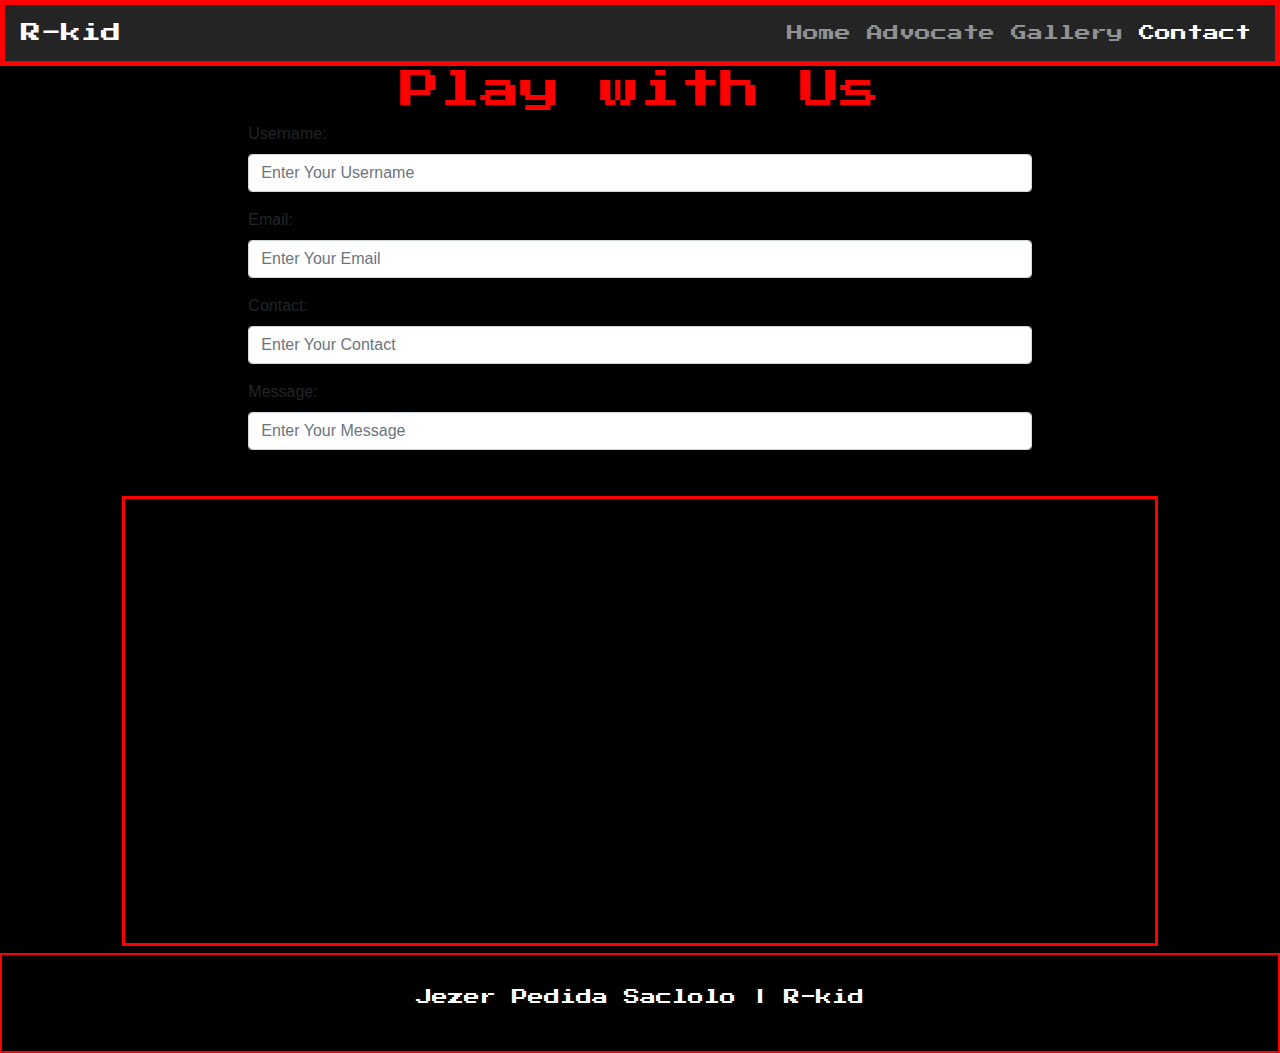
==== contact.html @ 3dd4db88 "capstone1" ====
<!DOCTYPE html>
<html lang="en">
<head>
	<meta charset="utf-8">
	<meta name="viewport" content="width=device-width, initial-scale=1.0, shrink-to-fit-in=no">
	<meta http-equiv="X-UA-Compatible" content="IE-Edge">

	<title>Portfolio</title>

	<!-- google fonts -->
	<link href="https://fonts.googleapis.com/css?family=Press+Start+2P" rel="stylesheet">

	<!-- fontawesome Icons -->
	<link rel="stylesheet" href="https://use.fontawesome.com/releases/v5.5.0/css/all.css" integrity="sha384-B4dIYHKNBt8Bc12p+WXckhzcICo0wtJAoU8YZTY5qE0Id1GSseTk6S+L3BlXeVIU" crossorigin="anonymous">

	<!-- animate css -->
	<link rel="stylesheet" type="text/css" href="assets/css/animate.css">

	<!-- bootstrap css -->
	<link rel="stylesheet" type="text/css" href="assets/css/bootstrap.min.css">

	<!-- external css -->
	<link rel="stylesheet" type="text/css" href="assets/css/style.css">
	
</head>
<body>
	<nav id="navbar" class="container-fluid navbar navbar-expand-lg navbar-dark sticky-top" style="background-image: url(assets/images/hh1.jpeg);">
		<a class="navbar-brand" href="home.html">
			<i class="fas fa-gamepad"></i>   R-kid
		</a>

		<button class="navbar-toggler" type="button" data-toggle="collapse" data-target="#navbar-nav" ><span class="navbar-toggler-icon"></span>
		</button>

		<div id="navbar-nav" class="collapse navbar-collapse">
			<ul class="navbar-nav ml-auto">
				<li class="nav-item">
					<div class="item-container">
					<div class="item-top"><a class="nav-link" href="home.html">Home</a></div>
					</div>
				</li>
				<li class="nav-item">
					<div class="item-container">
					<div class="item-top"><a class="nav-link" href="advocate.html">Advocate</a></div>
					</div>					
				</li>
				<li class="nav-item">
					<div class="item-container">
						<div class="item-top"><a class="nav-link" href="gallery.html">Gallery</a></div>
					</div>
				</li>
				<li class="nav-item">
					<div class="item-container">
						<div class="item-top"><a class="nav-link active" href="contact.html">Contact</a></div>
				
					</div>					
				</li>
			</ul>
		</div>
	</nav> <!-- end of navbar -->
	

<header class=" sec-contact container-fluid">
	<div class="row">
	<h1 id="h1-contact" class="text-center col-12 col-md-12 col-lg-10 offset-lg-1">Play with Us</h1>
	</div> <!-- end of row -->
</header>
<section class=" sec-contact container-fluid">

	<div id="div-contact" class="container-fluid">
		<form>
			<div class="form-group col-12 col-md-12 col-lg-8 offset-lg-2">
				<label for="username">Username:</label>
				<input id="username" class="form-control" type="text" name="username" placeholder="Enter Your Username">
			</div>
					
			<div class="form-group col-12 col-md-12 col-lg-8 offset-lg-2">
				<label for="email">Email:</label>
				<input id="email" class="form-control" type="text" name="email" placeholder="Enter Your Email">
			</div>

			<div class="form-group col-12 col-md-12 col-lg-8 offset-lg-2">
				<label for="contact">Contact:</label>
				<input id="contact" class="form-control" type="number" name="contact" placeholder="Enter Your Contact">
			</div>

			<div class="form-group col-12 col-md-12 col-lg-8 offset-lg-2">
				<label for="message">Message:</label>
				<input id="message" class="form-control" type="text" name="message" placeholder="Enter Your Message">
			</div>
		</form>
	</div> <!-- end of form -->
</section>
<section class=" sec-contact container-fluid">
	<div class="row">
		<div class="col-12 col-md-12 col-lg-10 offset-lg-1">

			<iframe src="https://www.google.com/maps/embed?pb=!1m18!1m12!1m3!1d3862.0632071566206!2d121.06252331438773!3d14.538377182497205!2m3!1f0!2f0!3f0!3m2!1i1024!2i768!4f13.1!3m3!1m2!1s0x3397c89652028df7%3A0x316443e2a03c25ab!2sMalvar%2C+Makati%2C+Metro+Manila!5e0!3m2!1sen!2sph!4v1542855645884" width="100%" height="450" frameborder="0" style="border: 3px solid red; " allowfullscreen></iframe>
		</div> <!-- end of map -->
	</div>
</section>
<footer id="contact-footer" class="container-fluid text-center">
		<p class="pf">Jezer Pedida Saclolo | R-kid <a href="https://www.facebook.com/climaco.trinidad"><i class="fab fa-facebook-square"></i></a> <a href=""><i class="fas fa-envelope-square"></i></a></p>
</footer>



	<!-- Optional Java Script -->
	<!-- Jquery first, then Popper,js then Bootstrap js -->

	<script src="assets/js/jquery-3.3.1.min.js"></script>

	<script src="https://code.jquery.com/jquery-3.3.1.slim.min.js" integrity="sha384-q8i/X+965DzO0rT7abK41JStQIAqVgRVzpbzo5smXKp4YfRvH+8abtTE1Pi6jizo" crossorigin="anonymous"></script>

	<script src="https://cdnjs.cloudflare.com/ajax/libs/popper.js/1.14.3/umd/popper.min.js" integrity="sha384-ZMP7rVo3mIykV+2+9J3UJ46jBk0WLaUAdn689aCwoqbBJiSnjAK/l8WvCWPIPm49" crossorigin="anonymous"></script>
	
	<script src="assets/js/bootstrap.min.js"></script>

	<script src="https://ajax.googleapis.com/ajax/libs/jquery/3.3.1/jquery.min.js"></script>
</body>
</html>
---- assets/css/style.css ----
* {
	margin: 0;
	padding: 0;
	box-sizing: border-box;
}
h1{
	color: red;
	font-family: 'Press Start 2P', cursive;
}
p {
	color: white;
	font-family: 'Press Start 2P', cursive;
}

footer {
	border: 2px solid red;
	background: black;
}
.clear:after {
	content: "";
	display: block;
	display: block;
}


nav {
 font-family: 'Press Start 2P', cursive;
  width: 90%;
  margin:0 auto;
  background: #242424;
  border: 5px solid red;
  overflow: hidden;
  }


/*  ---------------------------------------landing page*/
#landing-page-section {
	background: black;
	height: 100vh;
	width: 100%;
}

#header-div {
	background: black;
	height: 100px;
	width: 100%;
}

#section-div {
	background: black;
	height: 50vh;
	width: 100%;
	padding-bottom: 100px;
}

#msst {
	background-position: center;
	background-size: contain;
	background-repeat: no-repeat; 
	margin-top: 4px;
	margin-bottom: 48px;
}


#footer-div {
	padding-top: 100px;
	background: black;
	height: 50vh;
	width: 100%;
}

#msst1 {
	width: 100%;
}
.letter {
	position: relative;
	top: 25%;
}
.btn {
	height: 80px;
	width: 80px;
	border: 3px solid white;
	border-radius: 50%;

}

#l-s {
	background: red;
	height: 70px;
	width: 70px;
	border: 5px solid white;
	border-radius: 50%;
	padding: 50px;
	
}
#s {
	background: red;
	position: absolute;
	left: 10%;
	top: -55%;

}
#a {
	background: blue;
	position: absolute;
	left: 60%;
	top: -1%;
}	

#b {
	background: green;
	position: absolute;
	left: 75%;
	top: -1%;
}

#c {
	background: yellow;
	position: absolute;
	left: 90%;
	top: -1%;
}

#d {
	background: orange;
	position: absolute;
	left: 60%;
	top: 120%;
}

#e {
	background: green;
	position: absolute;
	left: 75%;
	top: 120%;
}

#f {
	background: yellow;
	position: relative;
	left: 47.70%;
	top: 120%;
}


#x {
	background: red;
	height: 120px;
	width: 120px;
	border-radius: 50%;

	position: absolute;
	left: -20%;
	top: 50%;
}
/*  --------------------------------end----landing page*/
/*  ------------------------------------------home page*/
#home-section1 {
	height: 100vh;
	background-image: url(../images/bg.jpg);

}

.box {
	margin: 0 auto;
	height: 620px;
	width: 320px;

}

.ms {
	height: 100px;
	width: 100px;
	border: 2px solid yellow;
	margin: 0 auto;
	position: relative;
	
}

#ms1 {
	display: inline-block;
	animation-name: ms1;
	animation-duration: 2s;
	animation-timing-function: ease-in-out;
	animation-delay: 0s;
	animation-iteration-count: 1;
	animation-direction: normal;
	animation-fill-mode: forwards;
}

#ms2 {
	display: inline-block;
	animation-name: ms2;
	animation-duration: 2s;
	animation-timing-function: ease-in-out;
	animation-delay: 0s;
	animation-iteration-count: 1;
	animation-direction: normal;
	animation-fill-mode: forwards;
}

#ms3 {
	display: inline-block;
	animation-name: ms3;
	animation-duration: 1s;
	animation-timing-function: ease-in-out;
	animation-delay: 0s;
	animation-iteration-count: 1;
	animation-direction: normal;
	animation-fill-mode: forwards;
}

#ms4 {
	display: inline-block;
	animation-name: ms4;
	animation-duration: 1s;
	animation-timing-function: ease-in-out;
	animation-delay: 0s;
	animation-iteration-count: 1;
	animation-direction: normal;
	animation-fill-mode: forwards;
}

#ms5 {
	display: inline-block;
	animation-name: ms5;
	animation-duration: 3s;
	animation-timing-function: ease-in-out;
	animation-delay: 0s;
	animation-iteration-count: 1;
	animation-direction: normal;
	animation-fill-mode: forwards;
}

#ms6 {
	display: inline-block;
	animation-name: ms6;
	animation-duration: 2s;
	animation-timing-function: ease-in-out;
	animation-delay: 0s;
	animation-iteration-count: 1;
	animation-direction: normal;
	animation-fill-mode: forwards;
}

#ms7 {
	display: inline-block;
	animation-name: ms7;
	animation-duration: 2s;
	animation-timing-function: ease-in-out;
	animation-delay: 0s;
	animation-iteration-count: 1;
	animation-direction: normal;
	animation-fill-mode: forwards;
}

#ms8 {
	display: inline-block;
	animation-name: ms8;
	animation-duration: 1s;
	animation-timing-function: ease-in-out;
	animation-delay: 0s;
	animation-iteration-count: 1;
	animation-direction: normal;
	animation-fill-mode: forwards;
}

#ms9 {
	display: inline-block;
	animation-name: ms9;
	animation-duration: 3s;
	animation-timing-function: ease-in-out;
	animation-delay: 0s;
	animation-iteration-count: 1;
	animation-direction: normal;
	animation-fill-mode: forwards;
}

#ms10 {
	display: inline-block;
	animation-name: ms10;
	animation-duration: 3s;
	animation-timing-function: ease-in-out;
	animation-delay: 0s;
	animation-iteration-count: 1;
	animation-direction: normal;
	animation-fill-mode: forwards;
}

#ms11 {
	display: inline-block;
	animation-name: ms11;
	animation-duration: 2s;
	animation-timing-function: ease-in-out;
	animation-delay: 0s;
	animation-iteration-count: 1;
	animation-direction: normal;
	animation-fill-mode: forwards;
}

#ms12 {
	display: inline-block;
	animation-name: ms12;
	animation-duration: 1s;
	animation-timing-function: ease-in-out;
	animation-delay: 0s;
	animation-iteration-count: 1;
	animation-direction: normal;
	animation-fill-mode: forwards;
}

#ms13 {
	display: inline-block;
	animation-name: ms13;
	animation-duration: 1s;
	animation-timing-function: ease-in-out;
	animation-delay: 0s;
	animation-iteration-count: 1;
	animation-direction: normal;
	animation-fill-mode: forwards;
}

#ms14 {
	display: inline-block;
	animation-name: ms14;
	animation-duration: 3s;
	animation-timing-function: ease-in-out;
	animation-delay: 0s;
	animation-iteration-count: 1;
	animation-direction: normal;
	animation-fill-mode: forwards;
}

#ms15 {
	display: inline-block;
	animation-name: ms15;
	animation-duration: 2s;
	animation-timing-function: ease-in-out;
	animation-delay: 0s;
	animation-iteration-count: 1;
	animation-direction: normal;
	animation-fill-mode: forwards;
}

#ms16 {
	display: inline-block;
	animation-name: ms16;
	animation-duration: 2s;
	animation-timing-function: ease-in-out;
	animation-delay: 0s;
	animation-iteration-count: 1;
	animation-direction: normal;
	animation-fill-mode: forwards;
}

#ms17 {
	display: inline-block;
	animation-name: ms17;
	animation-duration: 2s;
	animation-timing-function: ease-in-out;
	animation-delay: 0s;
	animation-iteration-count: 1;
	animation-direction: normal;
	animation-fill-mode: forwards;
}

#ms18 {
	display: inline-block;
	animation-name: ms18;
	animation-duration: 3s;
	animation-timing-function: ease-in-out;
	animation-delay: 0s;
	animation-iteration-count: 1;
	animation-direction: normal;
	animation-fill-mode: forwards;
}



@keyframes ms1 {
	from {
		transform: translateX( -500px) translateY( 0px);
		opacity: 0;
	}
	to {
		transform: translateX(0) translateY(0);
		opacity: 1;

	}
}

@keyframes ms2 {
	from {
		transform: translateX( 500px) translateY(0px);
		opacity: 0;
	}
	to {
		transform: translateX(0) translateY(0);
		opacity: 1;
	}
}

@keyframes ms3 {
	from {
		transform: translateX(-500px) translateY(0px);
		opacity: 0;
	}
	to {
		transform: translateX(0) translateY(0);
		opacity: 1;
	}
}

@keyframes ms4 {
	from {
		transform: translateX(500px) translateY(0px);
		opacity: 0;
	}
	to {
		transform: translateX(0) translateY(0);
		opacity: 1;
	}
}

@keyframes ms5 {
	from {
		transform: translateX(500px) translateY( 0px);
		opacity: 0;
	}
	to {
		transform: translateX(0) translateY(0);
		opacity: 1;
	}
}

@keyframes ms6 {
	from {
		transform: translateX(-500px) translateY(0px);
		opacity: 0;
	}
	to {
		transform: translateX(0) translateY(0);
		opacity: 1;
	}
}

@keyframes ms7 {
	from {
		transform: translateX(500px) translateY(0px);
		opacity: 0;
	}
	to {
		transform: translateX(0) translateY(0);
		opacity: 1;
	}
}

@keyframes ms8 {
	from {
		transform: translateX(-500px) translateY(0px);
		opacity: 0;
	}
	to {
		transform: translateX(0) translateY(0);
		opacity: 1;
	}
}

@keyframes ms9 {
	from {
		transform: translateX(-500px) translateY(0px);
		opacity: 0;
	}
	to {
		transform: translateX(0) translateY(0);
		opacity: 1;
	}
}

@keyframes ms10 {
	from {
		transform: translateX(500px) translateY(0px);
		opacity: 0;
	}
	to {
		transform: translateX(0) translateY(0);
		opacity: 1;
	}
}

@keyframes ms11 {
	from {
		transform: translateX(-500px) translateY(0px);
		opacity: 0;
	}
	to {
		transform: translateX(0) translateY(0);
		opacity: 1;
	}
}

@keyframes ms12 {
	from {
		transform: translateX(500px) translateY(0px);
		opacity: 0;
	}
	to {
		transform: translateX(0) translateY(0);
		opacity: 1;
	}
}

@keyframes ms13 {
	from {
		transform: translateX(500px) translateY(0px);
		opacity: 0;
	}
	to {
		transform: translateX(0) translateY(0);
		opacity: 1;
	}
}

@keyframes ms14 {
	from {
		transform: translateX(-500px) translateY(0px);
		opacity: 0;
	}
	to {
		transform: translateX(0) translateY(0);
		opacity: 1;
	}
}

@keyframes ms15 {
	from {
		transform: translateX(500px) translateY(0px);
		opacity: 0;
	}
	to {
		transform: translateX(0) translateY(0);
		opacity: 1;
	}
}

@keyframes ms16 {
	from {
		transform: translateX(500px) translateY(0px);
		opacity: 0;
	}
	to {
		transform: translateX(0) translateY(0);
		opacity: 1;
	}
}

@keyframes ms17 {
	from {
		transform: translateX(0px) translateY(0px);
		opacity: 0;
	}
	to {
		transform: translateX(0) translateY(0);
		opacity: 1;
	}
}

@keyframes ms18 {
	from {
		transform: translateX(-500px) translateY(0px);
		opacity: 0;
	}
	to {
		transform: translateX(0) translateY(0);
		opacity: 1;
	}
}

.sec {
	background: black;
}
#home-section3 {
	height: 70%;
	width: 100%;
	text-align: left;
	padding-top: 60px;

}


#home-section4 {
	height: 70%;
	width: 100%;
	text-align: right;
	padding-top: 60px;

}


/*  ---------------------------------end------home page*/
/*----------------------------------------advocate page*/
#advocate-page {
	background: black;
	padding-top: 50px;
	padding-bottom: 200px;
}

.pa {
	color: red;
}

#advocate-page-footer {
	background: black;
	height: 100px;
	width: 100%;
}
/*----------------------------------end---advocate page*/
/*-----------------------------------------gallery page*/
#section-gallery {
	background: black;
	min-height: 100vh;
	padding-top: 40px;
}
.card {
	height: 300px;
	width: 100%;
}
.card-img-top {
	height: 250px;
}

.col-row {
	margin-top: 60px;
}

.row1 {
	margin-top: 40px;
}

.card-div {
	margin-top: 40px;
	height: 100%;
	width: 100%;
	border: 2px solid red;
}
/*-----------------------------------end---gallery page*/
/*  ---------------------------------------contact page*/


#contact-footer {
	background: black;
	height: 100px;
	width: 100%;
	border: 2px solid red;
}

.sec-contact {
	background: black;
}

#div-contact {
	padding-bottom: 30px;
}

.pf {
	padding-top: 30px;
}
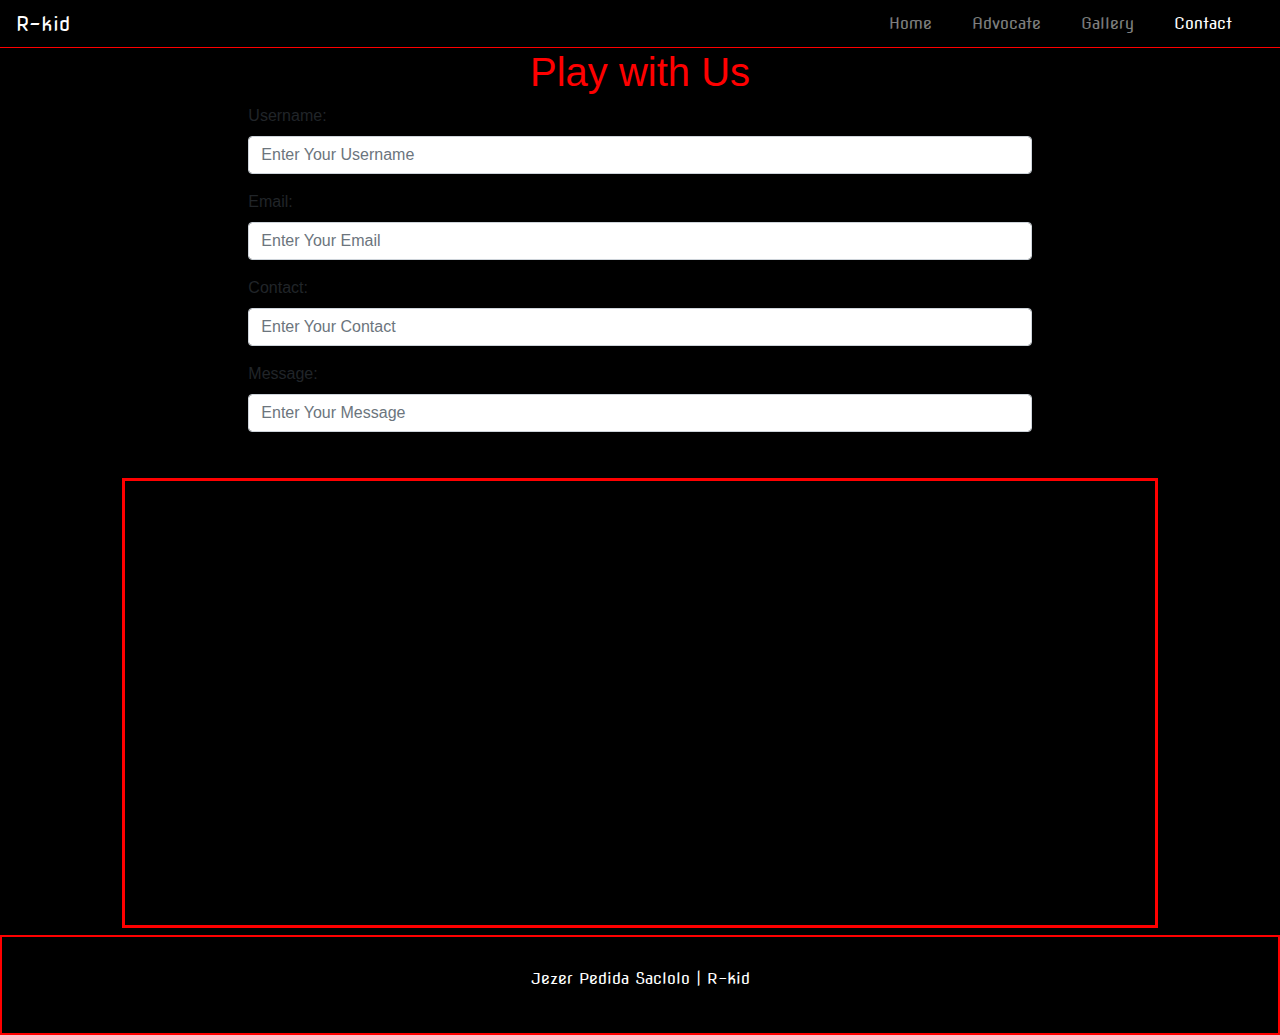
==== commit 1ea1c177: "need more" ====
--- a/contact.html
+++ b/contact.html
@@ -6,10 +6,12 @@
 	<meta http-equiv="X-UA-Compatible" content="IE-Edge">
 
 	<title>Portfolio</title>
+	
+	<link rel="stylesheet" type="images/gif/png" href="assets/images/msst2.png">
 
 	<!-- google fonts -->
-	<link href="https://fonts.googleapis.com/css?family=Press+Start+2P" rel="stylesheet">
-
+	<link href="https://fonts.googleapis.com/css?family=Nova+Flat" rel="stylesheet">
+	
 	<!-- fontawesome Icons -->
 	<link rel="stylesheet" href="https://use.fontawesome.com/releases/v5.5.0/css/all.css" integrity="sha384-B4dIYHKNBt8Bc12p+WXckhzcICo0wtJAoU8YZTY5qE0Id1GSseTk6S+L3BlXeVIU" crossorigin="anonymous">
 
@@ -62,7 +64,7 @@
 
 <header class=" sec-contact container-fluid">
 	<div class="row">
-	<h1 id="h1-contact" class="text-center col-12 col-md-12 col-lg-10 offset-lg-1">Play with Us</h1>
+	<h1 id="h1-contact" class="h text-center col-12 col-md-12 col-lg-10 offset-lg-1">Play with Us</h1>
 	</div> <!-- end of row -->
 </header>
 <section class=" sec-contact container-fluid">
@@ -99,7 +101,7 @@
 		</div> <!-- end of map -->
 	</div>
 </section>
-<footer id="contact-footer" class="container-fluid text-center">
+<footer id="contact-footer" class="page-footer container-fluid text-center">
 		<p class="pf">Jezer Pedida Saclolo | R-kid <a href="https://www.facebook.com/climaco.trinidad"><i class="fab fa-facebook-square"></i></a> <a href=""><i class="fas fa-envelope-square"></i></a></p>
 </footer>
 
--- a/assets/css/style.css
+++ b/assets/css/style.css
@@ -3,16 +3,22 @@
 	padding: 0;
 	box-sizing: border-box;
 }
-h1{
+
+html {
+  scroll-behavior: smooth;
+}
+
+
+h5{
 	color: red;
-	font-family: 'Press Start 2P', cursive;
+	font-family: 'Nova Flat', cursive;
 }
 p {
 	color: white;
-	font-family: 'Press Start 2P', cursive;
-}
-
-footer {
+	font-family: 'Nova Flat', cursive;
+}
+
+.footer {
 	border: 2px solid red;
 	background: black;
 }
@@ -24,19 +30,31 @@
 
 
 nav {
- font-family: 'Press Start 2P', cursive;
-  width: 90%;
+ font-family: 'Nova Flat', cursive;
+ font-size: 16px;
+  width: 100%;
+  height: 48px;
   margin:0 auto;
-  background: #242424;
-  border: 5px solid red;
+  background: black;
+  border-bottom: 0.5px solid red;
   overflow: hidden;
+
   }
+
+  .nav-pic{
+  	height: 100px;
+  	width: 90px;
+  }
+
+ .nav-link {
+ 	margin-right: 24px;
+ }
 
 
 /*  ---------------------------------------landing page*/
 #landing-page-section {
 	background: black;
-	height: 100vh;
+	height: 130vh;
 	width: 100%;
 }
 
@@ -155,10 +173,65 @@
 }
 /*  --------------------------------end----landing page*/
 /*  ------------------------------------------home page*/
+#gilid-l {
+	height: 100vh;
+}
+
+#gilid-r {
+	height: 100vh;
+}
+
+.gilid-pic {
+	/*display: inline-block;*/
+	position: absolute;
+	visibility: hidden;
+	height: 100%;
+	width: 100%;
+}
+.gilid-gif {
+	/*display: inline-block;*/
+	margin-top: 150px;
+	margin-left: 50px;
+	padding-bottom: 100px;
+	position: absolute;
+	visibility: hidden;
+	height: 80%;
+	width: 300px;
+}
+
+#akuma-gif,
+#ken-gif,
+#chun-li-gif,
+#dan-gif,
+#sakura-gif,
+#ryu-gif {
+	width: 200px;
+}
+
+#black-gif {
+	padding-bottom: 200px;
+	margin-top: 50px;
+	height: 800px;
+	width: 250px;
+}
+#wolverine-gif {
+	height: 450px;
+	width: 200px;
+	padding-bottom: 50px;
+}
+
+.img-carou {
+	height: 100vh;
+	width: 100%;
+}
+#body-header{
+	min-height: 100%;
+	background-image: url(../images/charmvs1.jpg);
+
+}
+
 #home-section1 {
-	height: 100vh;
-	background-image: url(../images/bg.jpg);
-
+	margin-top: 38px;
 }
 
 .box {
@@ -188,6 +261,11 @@
 	animation-fill-mode: forwards;
 }
 
+#ms1:hover{
+	border:2px solid red;
+}
+
+
 #ms2 {
 	display: inline-block;
 	animation-name: ms2;
@@ -199,6 +277,10 @@
 	animation-fill-mode: forwards;
 }
 
+#ms2:hover {
+	border:2px solid red;
+}
+
 #ms3 {
 	display: inline-block;
 	animation-name: ms3;
@@ -210,6 +292,10 @@
 	animation-fill-mode: forwards;
 }
 
+#ms3:hover {
+	border:2px solid red;
+}
+
 #ms4 {
 	display: inline-block;
 	animation-name: ms4;
@@ -221,6 +307,10 @@
 	animation-fill-mode: forwards;
 }
 
+#ms4:hover {
+	border:2px solid red;
+}
+
 #ms5 {
 	display: inline-block;
 	animation-name: ms5;
@@ -232,6 +322,10 @@
 	animation-fill-mode: forwards;
 }
 
+#ms5:hover {
+	border:2px solid red;
+}
+
 #ms6 {
 	display: inline-block;
 	animation-name: ms6;
@@ -243,6 +337,10 @@
 	animation-fill-mode: forwards;
 }
 
+#ms6:hover {
+	border:2px solid red;
+}
+
 #ms7 {
 	display: inline-block;
 	animation-name: ms7;
@@ -254,6 +352,10 @@
 	animation-fill-mode: forwards;
 }
 
+#ms7:hover {
+	border:2px solid red;
+}
+
 #ms8 {
 	display: inline-block;
 	animation-name: ms8;
@@ -265,6 +367,10 @@
 	animation-fill-mode: forwards;
 }
 
+#ms8:hover {
+	border:2px solid red;
+}
+
 #ms9 {
 	display: inline-block;
 	animation-name: ms9;
@@ -276,6 +382,10 @@
 	animation-fill-mode: forwards;
 }
 
+#ms9:hover {
+	border:2px solid red;
+}
+
 #ms10 {
 	display: inline-block;
 	animation-name: ms10;
@@ -287,6 +397,10 @@
 	animation-fill-mode: forwards;
 }
 
+#ms10:hover {
+	border:2px solid red;
+}
+
 #ms11 {
 	display: inline-block;
 	animation-name: ms11;
@@ -298,6 +412,10 @@
 	animation-fill-mode: forwards;
 }
 
+#ms11:hover {
+	border:2px solid red;
+}
+
 #ms12 {
 	display: inline-block;
 	animation-name: ms12;
@@ -309,6 +427,10 @@
 	animation-fill-mode: forwards;
 }
 
+#ms12:hover {
+	border:2px solid red;
+}
+
 #ms13 {
 	display: inline-block;
 	animation-name: ms13;
@@ -320,6 +442,10 @@
 	animation-fill-mode: forwards;
 }
 
+#ms13:hover {
+	border:2px solid red;
+}
+
 #ms14 {
 	display: inline-block;
 	animation-name: ms14;
@@ -331,6 +457,10 @@
 	animation-fill-mode: forwards;
 }
 
+#ms14:hover {
+	border:2px solid red;
+}
+
 #ms15 {
 	display: inline-block;
 	animation-name: ms15;
@@ -342,6 +472,10 @@
 	animation-fill-mode: forwards;
 }
 
+#ms15:hover {
+	border:2px solid red;
+}
+
 #ms16 {
 	display: inline-block;
 	animation-name: ms16;
@@ -353,6 +487,10 @@
 	animation-fill-mode: forwards;
 }
 
+#ms16:hover {
+	border:2px solid red;
+}
+
 #ms17 {
 	display: inline-block;
 	animation-name: ms17;
@@ -364,6 +502,10 @@
 	animation-fill-mode: forwards;
 }
 
+#ms17:hover {
+	border:2px solid red;
+}
+
 #ms18 {
 	display: inline-block;
 	animation-name: ms18;
@@ -375,6 +517,10 @@
 	animation-fill-mode: forwards;
 }
 
+#ms18:hover {
+	border:2px solid red;
+}
+
 
 
 @keyframes ms1 {
@@ -576,66 +722,217 @@
 	}
 }
 
-.sec {
-	background: black;
+body {
+	background-image: url(../images/charmvs1.jpg);
+	min-height: 100%;
+}
+/*.sec {
+	background: black;*/
+/*}*/
+
+.sec-allo1 {
+	background-image: url(../images/wvr1.png);
+	background-attachment: fixed;
+	background-position: center;
+	background-size: cover;
+	height: 45vh;
+	width: 100%;
+}
+
+.h-carou {
+	height: 300px;
 }
 #home-section3 {
-	height: 70%;
+	height: 50%;
 	width: 100%;
 	text-align: left;
-	padding-top: 60px;
-
-}
-
+
+}
+
+.sec-allo2 {
+	background-image: url(../images/hvz.png);
+	background-attachment: fixed;
+	background-position: center;
+	background-size: cover;
+	height: 45vh;
+	width: 100%;
+}
 
 #home-section4 {
-	height: 70%;
-	width: 100%;
-	text-align: right;
-	padding-top: 60px;
-
-}
+	height: 50%;
+	width: 100%;
+	text-align: left;
+
+}
+
+.sec-allo3 {
+	background-image: url(../images/cvr.jpg);
+	background-attachment: fixed;
+	background-position: center;
+	background-size: cover;
+	height: 45vh;
+	width: 100%;
+}
+/*#home-page-footer {
+	height: 42px;
+}*/
+
+
 
 
 /*  ---------------------------------end------home page*/
 /*----------------------------------------advocate page*/
 #advocate-page {
-	background: black;
-	padding-top: 50px;
-	padding-bottom: 200px;
-}
-
+	padding: 50px;
+}
+
+#advocate-mission {
+	font-size: 5px;
+	height: 100vh;
+	margin-top: 5px;
+}
+
+#advocate-vision {
+	font-size: 5px;
+	height: 100vh;
+	margin-top: 5px;
+}
+
+#h1-mission,
+#h1-vision{
+	color: yellow;
+}
 .pa {
-	color: red;
-}
-
-#advocate-page-footer {
+	color: yellow;
+	font-size: 25px;
+	
+}
+
+/*#advocate-page-footer {
 	background: black;
 	height: 100px;
 	width: 100%;
+}*/
+
+.ch{
+	height: 100px;
+	width: 80px;
+}
+#kenyw,
+#wolyw {
+	height: 450px;
+	width: 100%;
 }
 /*----------------------------------end---advocate page*/
 /*-----------------------------------------gallery page*/
-#section-gallery {
-	background: black;
-	min-height: 100vh;
-	padding-top: 40px;
-}
+#top-gallery {
+	margin-top: 60px;
+	margin-bottom: 60px;
+}
+
+#h1 {
+	color: white;
+}
+.pic1 {
+	height: 100%;
+	width: 110px;
+}
+
+/*#cyclopspic:hover{
+	height: 250px;
+	width: 
+}
+#spidermanpic
+#captainpic
+#shumapic
+#wolpic
+#hulkpic
+#blackpic
+#omegapic
+#ryupic
+#kenpic
+#danpic
+#sakurapic
+#akumapic
+#chunlipic
+#zangpic
+#bisonpic
+#dhalsimpic*/
+
+
+#gallery-page-header {
+	height: 100vh;
+	width: 100%;
+}
+
+
+/*#scroll {
+	height: 60vh;
+	overflow-y: auto;
+	overflow-x: hidden;
+	background-color: black;*/
+	/*::-webkit-scrollbar              {}
+	::-webkit-scrollbar-button       {}
+	::-webkit-scrollbar-track        {}
+	::-webkit-scrollbar-track-piece  {  }
+	::-webkit-scrollbar-thumb        {  }
+	::-webkit-scrollbar-corner       { 
+		background-color: black;
+	 }
+	::-webkit-resizer                { }*/
+}
+
+/*.scrollbar::-webkit-scrollbar-thumb {
+    background-color: #000000;
+}*/
+
+
 .card {
-	height: 300px;
-	width: 100%;
-}
+	height: 200px;
+	width: 100%;
+}
+
+#left{
+	background-color: black;
+	height: 100vh;
+}
+
+/*#left-gal{
+	background-color: black;
+	height: 300vh;
+	width: 100%;
+
+}*/
+
+/*#right-gal {
+	background-color: black;
+	height: 300vh;
+	width: 100%;
+}*/
+/*#right{
+	background-color: red;
+	height: 100vh;
+}*/
+h6{
+	font-family: 'Nova Flat', cursive;
+
+}
+
+.bye {
+	font-family: 'Nova Flat', cursive;
+}
+
 .card-img-top {
 	height: 250px;
 }
 
-.col-row {
+.card-title {
+	color: white;
+}
+
+/*.row {
 	margin-top: 60px;
-}
-
-.row1 {
-	margin-top: 40px;
-}
+}*/
 
 .card-div {
 	margin-top: 40px;
@@ -643,11 +940,48 @@
 	width: 100%;
 	border: 2px solid red;
 }
+
+.card-bg {
+	background-color: black;
+}
+.div-margin {
+	margin-left: 1px;
+}
+
+.mid-gal {
+	/*background-image: url(../images/mvs3e.jpg);*/
+
+	height: 400px;
+	/*background-color: black;*/
+	/*background-position: center;*/
+	/*background: contain;*/
+}
+
+.prof {
+	height: 300px;
+	width: 350px;
+}
+
+.prof-p {
+	height: 150px;
+	text-align: center;
+	/*overflow: scroll;*/
+}
+
+.gif{
+	margin-bottom: 20px;
+	text-align: center;
+}
+
+
+
+
+
 /*-----------------------------------end---gallery page*/
 /*  ---------------------------------------contact page*/
 
 
-#contact-footer {
+.page-footer {
 	background: black;
 	height: 100px;
 	width: 100%;
@@ -666,3 +1000,6 @@
 	padding-top: 30px;
 }
 
+.h {
+	color: red;
+}
